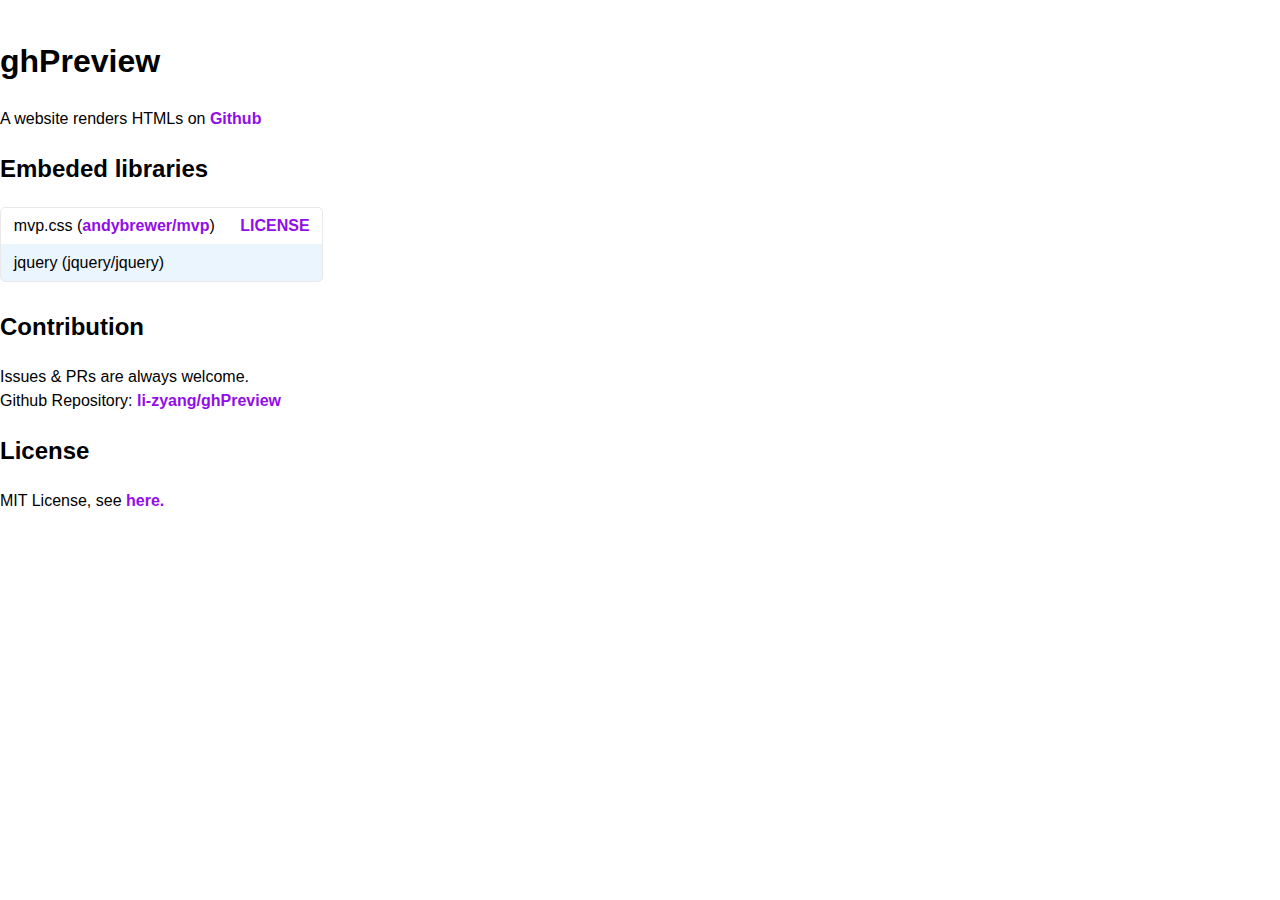
==== about.html @ a9f00f0d "Added about.html" ====
<!DOCTYPE html>
<html lang="zh-CN">
<head>
  <!-- defaults -->
  <meta charset="UTF-8">
  <meta name="format-detection" content="telephone=no, email=no">

  <!-- page config -->
  <title class="js-set-text">About - li-zyang/ghPreview</title>
  <link rel="icon" type="image/png" href="src/favicon-dark-192x192.png" sizes="192x192">
  <link rel="apple-touch-icon" href="src/apple-touch-icon-dark-180x180.png" sizes="180x180">
  <meta name="viewport" content="width=device-width, initial-scale=1, user-scalable=no">

  <!-- search infomation -->
  <meta name="author" content="li-zyang">
  <meta name="keywords" content="Github HTML preview previewer renderer about">
  <meta name="description" content="The website providing render service for HTMLs in Github">
  <meta name="robots" content="index, follow">

  <!-- sharing behaviour -->
  <meta property="og:type" content="website">
  <meta property="og:title" content="Github HTML viewer">
  <meta property="og:description" content="Preview HTML files in Github">
  <meta property="og:img" content="http://192.168.0.105/thumbnail.png">
  <meta property="og:url" content="https://li-zyang.github.io/ghPreview/">

  <!-- mobile browser config -->
  <meta name="apple-mobile-web-app-capable" content="yes">
  <meta name="apple-mobile-web-app-status-bar-style" content="black-translucent">
  <meta name="apple-mobile-web-app-title" content="Github HTML viewer">

  <!-- stylesheets & external scripts -->
  <link rel="stylesheet" href="mvp.css">
  <link rel="stylesheet" href="https://at.alicdn.com/t/font_1826976_57o3hqwr039.css">
  <script src="https://cdn.staticfile.org/jquery/3.4.1/jquery.min.js"></script>
</head>

<body>
  <h1>ghPreview</h1>
  <p>
    A website renders HTMLs on <a href="https://github.com">Github</a>
  </p>
  <h2>Embeded libraries</h2>
  <table>
    <tr>
      <td>mvp.css (<a href="https://github.com/andybrewer/mvp">andybrewer/mvp</a>)</td>
      <td><a href="https://github.com/andybrewer/mvp/blob/master/LICENSE">LICENSE</a></td>
    </tr>
    <tr>
      <td>jquery (jquery/jquery)</td>
      <td><a href="https://github.com/jquery/jquery/blob/master/LICENSE.txt"></a></td>
    </tr>
  </table>
  <h2>Contribution</h2>
  <p>
    Issues & PRs are always welcome.<br>
    Github Repository: <a href="https://github.com/li-zyang/ghPreview">li-zyang/ghPreview</a>
  </p>
  <h2>License</h2>
  <p>
    MIT License, see <a href="https://github.com/li-zyang/ghPreview/blob/master/LICENSE">here.</a>
  </p>
</body>
</html>
---- mvp.css ----
/* MVP.css v1.6 - https://github.com/andybrewer/mvp */

:root {
    --border-radius: 5px;
    --box-shadow: 2px 2px 10px;
    --color: #118bee;
    --color-accent: #118bee15;
    --color-bg: #fff;
    --color-bg-secondary: #e9e9e9;
    --color-secondary: #920de9;
    --color-secondary-accent: #920de90b;
    --color-shadow: #f4f4f4;
    --color-text: #000;
    --color-text-secondary: #999;
    --font-family: -apple-system, BlinkMacSystemFont, "Segoe UI", Roboto, Oxygen-Sans, Ubuntu, Cantarell, "Helvetica Neue", sans-serif;
    --hover-brightness: 1.2;
    --justify-important: center;
    --justify-normal: left;
    --line-height: 1.5;
    --width-card: 285px;
    --width-card-medium: 460px;
    --width-card-wide: 800px;
    --width-content: 1080px;
}

/*
@media (prefers-color-scheme: dark) {
    :root {
        --color: #0097fc;
        --color-accent: #0097fc4f;
        --color-bg: #333;
        --color-bg-secondary: #555;
        --color-secondary: #e20de9;
        --color-secondary-accent: #e20de94f;
        --color-shadow: #bbbbbb20;
        --color-text: #f7f7f7;
        --color-text-secondary: #aaa;
    }
}
*/

/* Layout */
article aside {
    background: var(--color-secondary-accent);
    border-left: 4px solid var(--color-secondary);
    padding: 0.01rem 0.8rem;
}

body {
    background: var(--color-bg);
    color: var(--color-text);
    font-family: var(--font-family);
    line-height: var(--line-height);
    margin: 0;
    overflow-x: hidden;
    padding: 1rem 0;
}

footer,
header,
main {
    margin: 0 auto;
    max-width: var(--width-content);
    padding: 2rem 1rem;
}

hr {
    background-color: var(--color-bg-secondary);
    border: none;
    height: 1px;
    margin: 4rem 0;
}

section {
    display: flex;
    flex-wrap: wrap;
    justify-content: var(--justify-important);
}

section aside {
    border: 1px solid var(--color-bg-secondary);
    border-radius: var(--border-radius);
    box-shadow: var(--box-shadow) var(--color-shadow);
    margin: 1rem;
    padding: 1.25rem;
    width: var(--width-card);
}

section aside:hover {
    box-shadow: var(--box-shadow) var(--color-bg-secondary);
}

section aside img {
    max-width: 100%;
}

[hidden] {
    display: none;
}

/* Headers */
article header,
div header,
main header {
    padding-top: 0;
}

header {
    text-align: var(--justify-important);
}

header a b,
header a em,
header a i,
header a strong {
    margin-left: 0.5rem;
    margin-right: 0.5rem;
}

header nav img {
    margin: 1rem 0;
}

section header {
    padding-top: 0;
    width: 100%;
}

/* Nav */
nav {
    align-items: center;
    display: flex;
    font-weight: bold;
    justify-content: space-between;
    margin-bottom: 7rem;
}

nav ul {
    list-style: none;
    padding: 0;
}

nav ul li {
    display: inline-block;
    margin: 0 0.5rem;
    position: relative;
    text-align: left;
}

/* Nav Dropdown */
nav ul li:hover ul {
    display: block;
}

nav ul li ul {
    background: var(--color-bg);
    border: 1px solid var(--color-bg-secondary);
    border-radius: var(--border-radius);
    box-shadow: var(--box-shadow) var(--color-shadow);
    display: none;
    height: auto;
    padding: .5rem 1rem;
    position: absolute;
    left: -2px;
    top: 1.7rem;
    width: auto;
}

nav ul li ul li,
nav ul li ul li a {
    display: block;
}

/* Typography */
code,
samp {
    background-color: var(--color-accent);
    border-radius: var(--border-radius);
    color: var(--color-text);
    display: inline-block;
    margin: 0 0.1rem;
    padding: 0 0.5rem;
}

details {
    margin: 1.3rem 0;
}

details summary {
    font-weight: bold;
    cursor: pointer;
}

h1,
h2,
h3,
h4,
h5,
h6 {
    line-height: var(--line-height);
}

mark {
    padding: 0.1rem;
}

ol li,
ul li {
    padding: 0.2rem 0;
}

p {
    margin: 0.75rem 0;
    padding: 0;
}

pre {
    margin: 1rem 0;
    max-width: var(--width-card-wide);
    padding: 1rem 0;
}

pre code,
pre samp {
    display: block;
    max-width: var(--width-card-wide);
    padding: 0.5rem 2rem;
    white-space: pre-wrap;
}

small {
    color: var(--color-text-secondary);
}

sup {
    background-color: var(--color-secondary);
    border-radius: var(--border-radius);
    color: var(--color-bg);
    font-size: xx-small;
    font-weight: bold;
    margin: 0.2rem;
    padding: 0.2rem 0.3rem;
    position: relative;
    top: -2px;
}

/* Links */
a {
    color: var(--color-secondary);
    display: inline-block;
    font-weight: bold;
    text-decoration: none;
}

a:hover {
    filter: brightness(var(--hover-brightness));
    text-decoration: underline;
}

a b,
a em,
a i,
a strong,
button {
    border-radius: var(--border-radius);
    display: inline-block;
    font-size: medium;
    font-weight: bold;
    line-height: var(--line-height);
    margin: 0.5rem 0;
    padding: 1rem 2rem;
}

button {
    font-family: var(--font-family);
}

button:hover {
    cursor: pointer;
    filter: brightness(var(--hover-brightness));
}

a b,
a strong,
button {
    background-color: var(--color);
    border: 2px solid var(--color);
    color: var(--color-bg);
}

a em,
a i {
    border: 2px solid var(--color);
    border-radius: var(--border-radius);
    color: var(--color);
    display: inline-block;
    padding: 1rem 2rem;
}

/* Images */
figure {
    margin: 0;
    padding: 0;
}

figure img {
    max-width: 100%;
}

figure figcaption {
    color: var(--color-text-secondary);
}

/* Forms */

button:disabled,
input:disabled {
    background: var(--color-bg-secondary);
    border-color: var(--color-bg-secondary);
    color: var(--color-text-secondary);
    cursor: not-allowed;
}

button[disabled]:hover {
    filter: none;
}

form {
    border: 1px solid var(--color-bg-secondary);
    border-radius: var(--border-radius);
    box-shadow: var(--box-shadow) var(--color-shadow);
    display: block;
    max-width: var(--width-card-wide);
    min-width: var(--width-card);
    padding: 1.5rem;
    text-align: var(--justify-normal);
}

form header {
    margin: 1.5rem 0;
    padding: 1.5rem 0;
}

input,
label,
select,
textarea {
    display: block;
    font-size: inherit;
    max-width: var(--width-card-wide);
}

input[type="checkbox"],
input[type="radio"] {
    display: inline-block;
}

input[type="checkbox"]+label,
input[type="radio"]+label {
    display: inline-block;
    font-weight: normal;
    position: relative;
    top: 1px;
}

input,
select,
textarea {
    border: 1px solid var(--color-bg-secondary);
    border-radius: var(--border-radius);
    margin-bottom: 1rem;
    padding: 0.4rem 0.8rem;
}

input[readonly],
textarea[readonly] {
    background-color: var(--color-bg-secondary);
}

label {
    font-weight: bold;
    margin-bottom: 0.2rem;
}

/* Tables */
table {
    border: 1px solid var(--color-bg-secondary);
    border-radius: var(--border-radius);
    border-spacing: 0;
    display: inline-block;
    max-width: 100%;
    overflow-x: auto;
    padding: 0;
    white-space: nowrap;
}

table td,
table th,
table tr {
    padding: 0.4rem 0.8rem;
    text-align: var(--justify-important);
}

table thead {
    background-color: var(--color);
    border-collapse: collapse;
    border-radius: var(--border-radius);
    color: var(--color-bg);
    margin: 0;
    padding: 0;
}

table thead th:first-child {
    border-top-left-radius: var(--border-radius);
}

table thead th:last-child {
    border-top-right-radius: var(--border-radius);
}

table thead th:first-child,
table tr td:first-child {
    text-align: var(--justify-normal);
}

table tr:nth-child(even) {
    background-color: var(--color-accent);
}

/* Quotes */
blockquote {
    display: block;
    font-size: x-large;
    line-height: var(--line-height);
    margin: 1rem auto;
    max-width: var(--width-card-medium);
    padding: 1.5rem 1rem;
    text-align: var(--justify-important);
}

blockquote footer {
    color: var(--color-text-secondary);
    display: block;
    font-size: small;
    line-height: var(--line-height);
    padding: 1.5rem 0;
}

/* Custom styles */
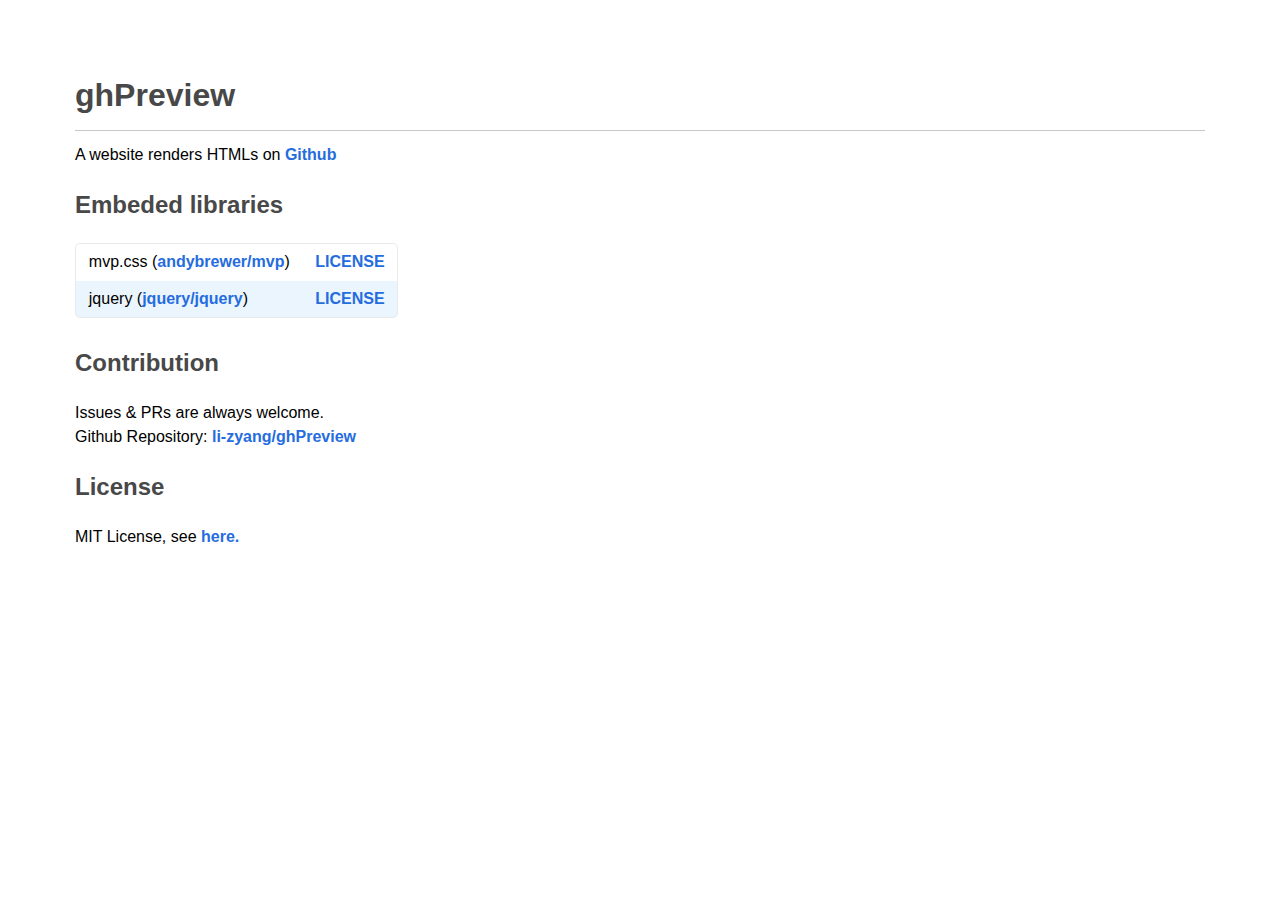
==== commit c468093f: "Congratulations!!!" ====
--- a/about.html
+++ b/about.html
@@ -47,8 +47,8 @@
       <td><a href="https://github.com/andybrewer/mvp/blob/master/LICENSE">LICENSE</a></td>
     </tr>
     <tr>
-      <td>jquery (jquery/jquery)</td>
-      <td><a href="https://github.com/jquery/jquery/blob/master/LICENSE.txt"></a></td>
+      <td>jquery (<a href="https://github.com/jquery/jquery">jquery/jquery</a>)</td>
+      <td><a href="https://github.com/jquery/jquery/blob/master/LICENSE.txt">LICENSE</a></td>
     </tr>
   </table>
   <h2>Contribution</h2>
@@ -61,4 +61,133 @@
     MIT License, see <a href="https://github.com/li-zyang/ghPreview/blob/master/LICENSE">here.</a>
   </p>
 </body>
+<style type="text/css">
+* {
+  scrollbar-width: none;
+}
+*::-webkit-scrollbar {
+  display: none;
+}
+html {
+  margin: 0px;
+  padding: 0px;
+  width: 100%;
+  /* min-height: 100vh; */
+  background: #ffffff;
+  color: #373737;
+  font-family: "Source Han Sans SC", "Sarasa Gothic SC", -apple-system, BlinkMacSystemFont, 
+               PingFang SC, "Apple Color Emoji", Helvetica, Tahoma, Arial, "Hiragino Sans GB", 
+               "Microsoft YaHei", "\\5FAE\\8F6F\\96C5\\9ED1", sans-serif;
+}
+body {
+  margin: 0px;
+  padding: 50px 75px;
+  width: 100%;
+  min-height: 100%;
+  box-sizing: border-box;
+}
+a, 
+a:visited {
+  color: #256cde;
+  text-decoration: none;
+}
+a:hover {
+  text-decoration: underline;
+  text-decoration-style: dotted;
+  text-decoration-thickness: 0.15em;
+  text-underline-offset: 0.15em;
+}
+blockquote {
+  margin: 0px 0px 5px 0px;
+  padding: 5px 20px 5px 20px;
+  background:#f0f0f0;
+  border: none;
+  border-left: 10px solid #c0c0c0;
+  color: #888888;
+}
+blockquote p {
+  margin: 0px;
+}
+h1, h2, h3, h4, h5, h6 {
+  color: #484848;
+}
+h1 {
+  padding-bottom: 0.33em;
+  margin-bottom: 0.34em;
+  border-bottom: 1px solid #c8c8c8;
+}
+h1 a, h2 a, h3 a, h4 a, h5 a, h6 a, 
+h1 a:visited, h2 a:visited, h3 a:visited, h4 a:visited, h5 a:visited, h6 a:visited {
+  color: inherit;
+  text-decoration: none;
+}
+h1 a:hover, h2 a:hover, h3 a:hover, h4 a:hover, h5 a:hover, h6 a:hover {
+  border-bottom: 2px solid #595959;
+}
+img {
+  max-width: calc(100% - 20px);
+  max-height: 55vh;
+}
+img, svg, video {
+  margin: 0.5em 0em;
+}
+img::before {
+  color: #888888;
+}
+ol, ul {
+  padding-left: 1em;
+}
+li {
+  margin-bottom: 0.5em;
+  padding-left: 10px;
+}
+hr {
+  background: #c8c8c8;
+  border: none;
+  height: 1px;
+}
+pre, 
+code {
+  font-family: Consolas, Monaco, Lucida Console, Liberation Mono, DejaVu Sans Mono, 
+               Bitstream Vera Sans Mono, Courier New, monospace
+}
+code {
+  color: #103c49;
+  font-size: 0.9em;
+  background: #e8e8e8;
+  border-radius: 3px;
+  border: none;
+  padding: 2px 6px 3px 6px;
+  height: auto;
+  line-height: 1.22em;
+  white-space: pre-wrap;
+  position: relative;
+  bottom: 0.012em;
+  display: inline-block;
+  margin: calc(0.6em - 5px) 0 0 0;
+}
+pre {
+  position: relative;
+  background: #e8e8e8;
+  padding: 5px 5px 5px 0px;
+  left: -6px;
+  overflow-x: scroll;
+  border-left: 25px solid #e8e8e8;
+  border-right: 10px solid #e8e8e8;
+  outline: 2px solid #c0c0c0;
+}
+pre code {
+  white-space: pre;
+  font-size: 0.9em;
+  background: transparent;
+  border: none;
+  padding: 0px;
+  position: static;
+  margin: 0;
+}
+pre code, 
+pre code * {
+  line-height: 1.5em;
+}
+</style>
 </html>